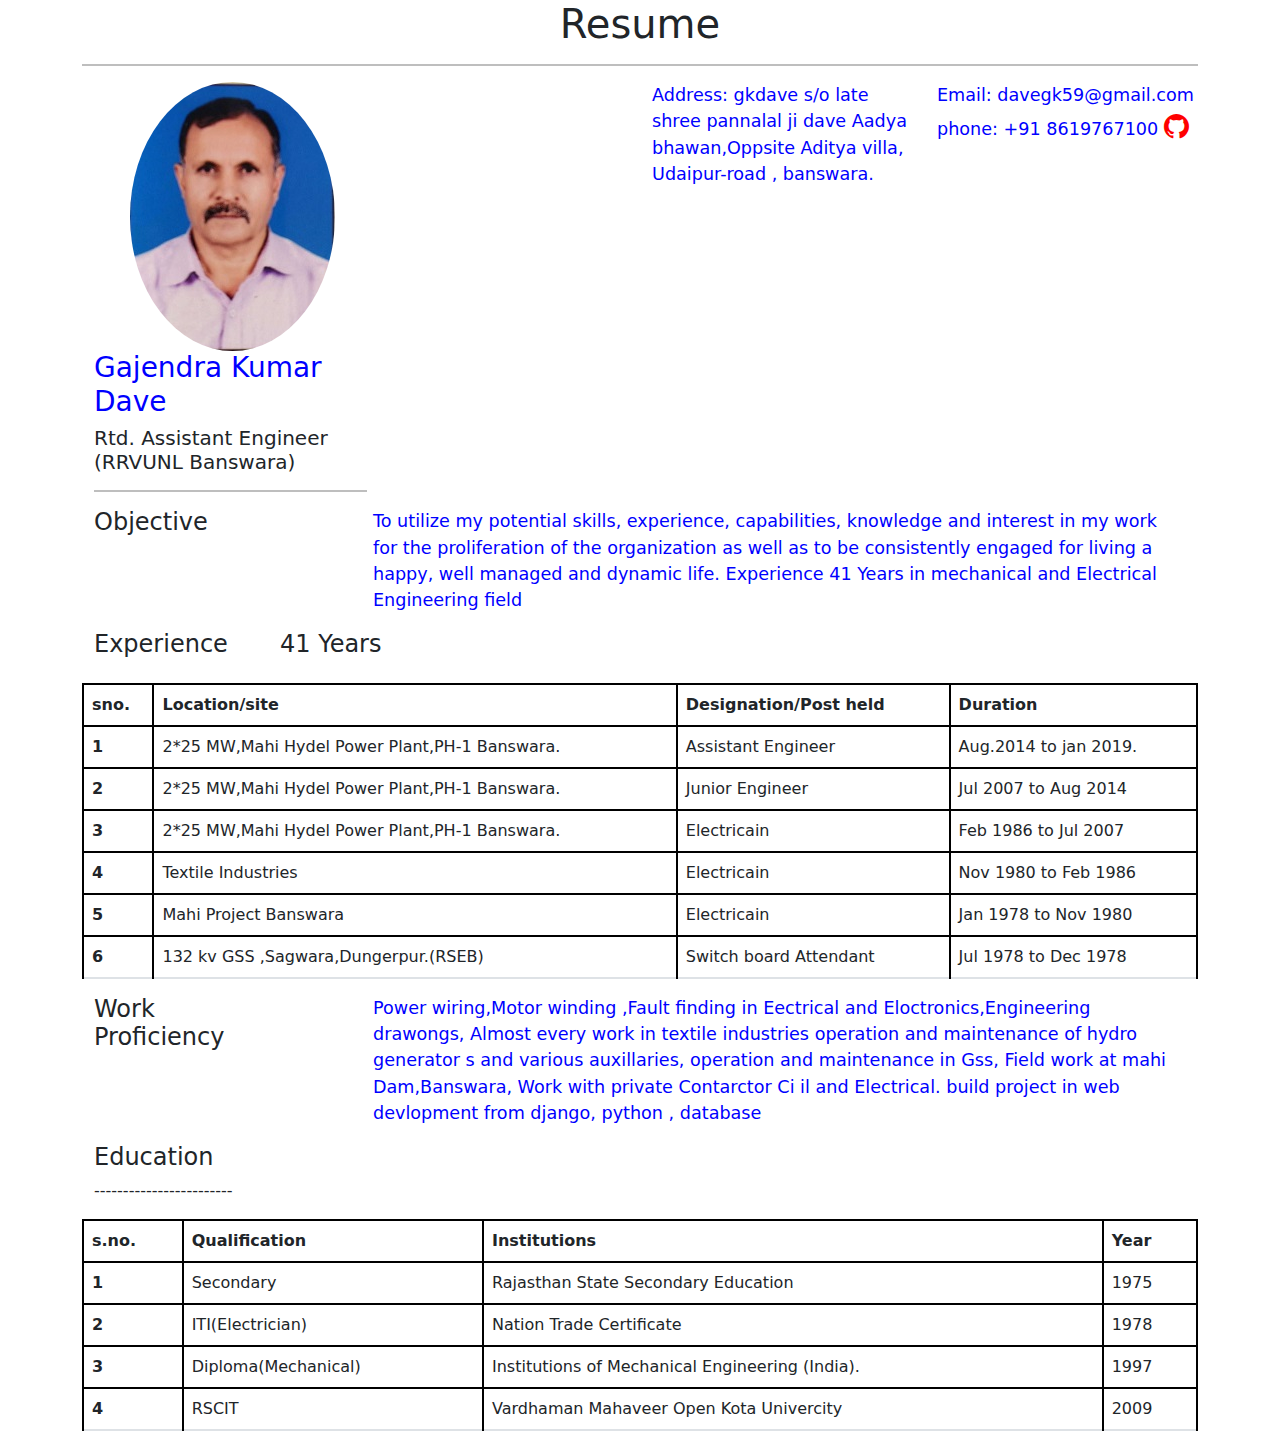
==== resumegk/experiance/experiance.html @ 84dad202 "first commit" ====
<!DOCTYPE html>
<html lang="en">

<head>
    <meta charset="UTF-8">
    <meta http-equiv="X-UA-Compatible" content="IE=edge">
    <meta name="viewport" content="width=device-width, initial-scale=1.0">
    <link rel="stylesheet" href="https://cdn.jsdelivr.net/npm/bootstrap-icons@1.8.2/font/bootstrap-icons.css">

    <link rel="stylesheet" href="cssboot/bootstrap.css">
    <link rel="stylesheet" href="cssboot/css/style.css">
    <style>
        .bi {
            color: red;
            font-size: 25px;
        }
    </style>



    <title> Resume</title>
</head>

<body>
    <h1 class="text-center">Resume</h1>

    <div class="container">
        <hr>
        <div class="row">
            <div class="col-3">
                <img src="images\pic1.jpg" class="img-fluid rounded-circle  mx-5 width='100px' height-'100px' ">

            </div>
            <div class="col-3">
            </div>
            <div class="col-3">
                <p>
                    Address: <b>gkdave</b> s/o late shree pannalal ji dave Aadya bhawan,Oppsite Aditya villa, Udaipur-road , banswara.</p>

            </div>
            <div class="col-3">
                <p><b>Email: davegk59@gmail.com phone: +91 8619767100</b>

                    <a href=" https://github.com/Gkdave?tab=repositories"><i class="bi bi-github"></i></a>

                </p>
                <p> </p>

            </div>
        </div>
        <div class=" container ">
            <div class="row "></div>
            <div class="col-3 ">
                <h3 style="color:blue; "> Gajendra Kumar Dave</h3>
                <h5> Rtd. Assistant Engineer (RRVUNL Banswara)</h5>
                <hr>
            </div>
            <div class="row ">
                <div class="col-2 ">
                    <h4> Objective</h4>
                </div>
                <div class="col-1 "></div>
                <div class="col-9 ">
                    <p> To utilize my potential skills, experience, capabilities, knowledge and interest in my work for the proliferation of the organization as well as to be consistently engaged for living a happy, well managed and dynamic life. Experience
                        41 Years in mechanical and Electrical Engineering field
                    </p>
                </div>
            </div>
            <div class="row ">
                <div class="col-2 ">
                    <h4> Experience</h4>


                </div>

                <div class="col-2 ">
                    <h4>41 Years</h4>
                </div>
                <div class="col-8 ">

                </div>

            </div>
            <div class="row mt-3 ">
                <table class="table ">
                    <thead>
                        <tr>
                            <th scope="col ">sno.</th>
                            <th scope="col ">Location/site</th>
                            <th scope="col ">Designation/Post held</th>
                            <th scope="col ">Duration</th>
                        </tr>
                    </thead>
                    <tbody>
                        <tr>
                            <th scope="row ">1</th>
                            <td>2*25 MW,Mahi Hydel Power Plant,PH-1 Banswara.</td>
                            <td> Assistant Engineer</td>
                            <td>Aug.2014 to jan 2019.</td>
                        </tr>
                        <tr>
                            <th scope="row ">2</th>
                            <td> 2*25 MW,Mahi Hydel Power Plant,PH-1 Banswara.</td>
                            <td>Junior Engineer </td>
                            <td>Jul 2007 to Aug 2014</td>
                        </tr>
                        <tr>
                            <th scope="row ">3</th>
                            <td>2*25 MW,Mahi Hydel Power Plant,PH-1 Banswara.</td>
                            <td>Electricain </td>
                            <td>Feb 1986 to Jul 2007</td>
                        </tr>
                        <tr>
                            <th scope="row ">4</th>
                            <td>Textile Industries</td>
                            <td>Electricain</td>
                            <td>Nov 1980 to Feb 1986</td>
                        </tr>
                        <tr>
                            <th scope="row ">5</th>
                            <td>Mahi Project Banswara</td>
                            <td>Electricain</td>
                            <td>Jan 1978 to Nov 1980</td>
                        </tr>
                        <tr>
                            <th scope="row ">6</th>
                            <td>132 kv GSS ,Sagwara,Dungerpur.(RSEB)</td>
                            <td>Switch board Attendant</td>
                            <td>Jul 1978 to Dec 1978</td>
                        </tr>
                    </tbody>
                </table>

            </div>
            <div class="row ">
                <div class="col-2 ">
                    <h4> Work Proficiency</h4>
                </div>
                <div class="col-1 "></div>
                <div class="col-9 ">
                    <p> Power wiring,Motor winding ,Fault finding in Eectrical and Eloctronics,Engineering drawongs, Almost every work in textile industries operation and maintenance of hydro generator s and various auxillaries, operation and maintenance
                        in Gss, Field work at mahi Dam,Banswara, Work with private Contarctor Ci il and Electrical. build project in web devlopment from django, python , database
                    </p>
                </div>
            </div>
            <div class="col-2 ">
                <h4> Education</h4>
                ------------------------
            </div>
            <div class="row mt-3 ">
                <table class="table ">
                    <thead>
                        <tr>
                            <th scope="col ">s.no.</th>
                            <th scope="col ">Qualification</th>
                            <th scope="col ">Institutions</th>
                            <th scope="col ">Year</th>
                        </tr>
                    </thead>
                    <tbody>
                        <tr>
                            <th scope="row ">1</th>
                            <td>Secondary </td>
                            <td> Rajasthan State Secondary Education </td>
                            <td>1975</td>
                        </tr>
                        <tr>
                            <th scope="row ">2</th>
                            <td> ITI(Electrician) </td>
                            <td>Nation Trade Certificate </td>
                            <td>1978</td>
                        </tr>
                        <tr>
                            <th scope="row ">3</th>
                            <td>Diploma(Mechanical)</td>
                            <td>Institutions of Mechanical Engineering (India). </td>
                            <td>1997</td>
                        </tr>
                        <tr>
                            <th scope="row ">4</th>
                            <td>RSCIT</td>
                            <td> Vardhaman Mahaveer Open Kota Univercity
                            </td>
                            <td>2009</td>
                        </tr>

                    </tbody>
                </table>

            </div>
        </div>
        <div>

        </div>

        <script src="jsboot/bootstrap.js "></script>


</body>

</html>
---- resumegk/experiance/cssboot/css/style.css ----
.h5 {
    color: aqua;
}

p {
    color: blue;
    font-weight: 200;
}

table,
th,
td {
    border: 2px solid black;
}

hr {
    border: 1px solid black;
}


/* responsive mobile  */

@media only screen and (max-width:500px) {
    .row {
        display: block;
        text-align: center;
    }
    .col-3 {
        width: 100%;
    }
    p {
        font-size: 24px;
    }
    .row {
        font-size: 12px;
    }
}
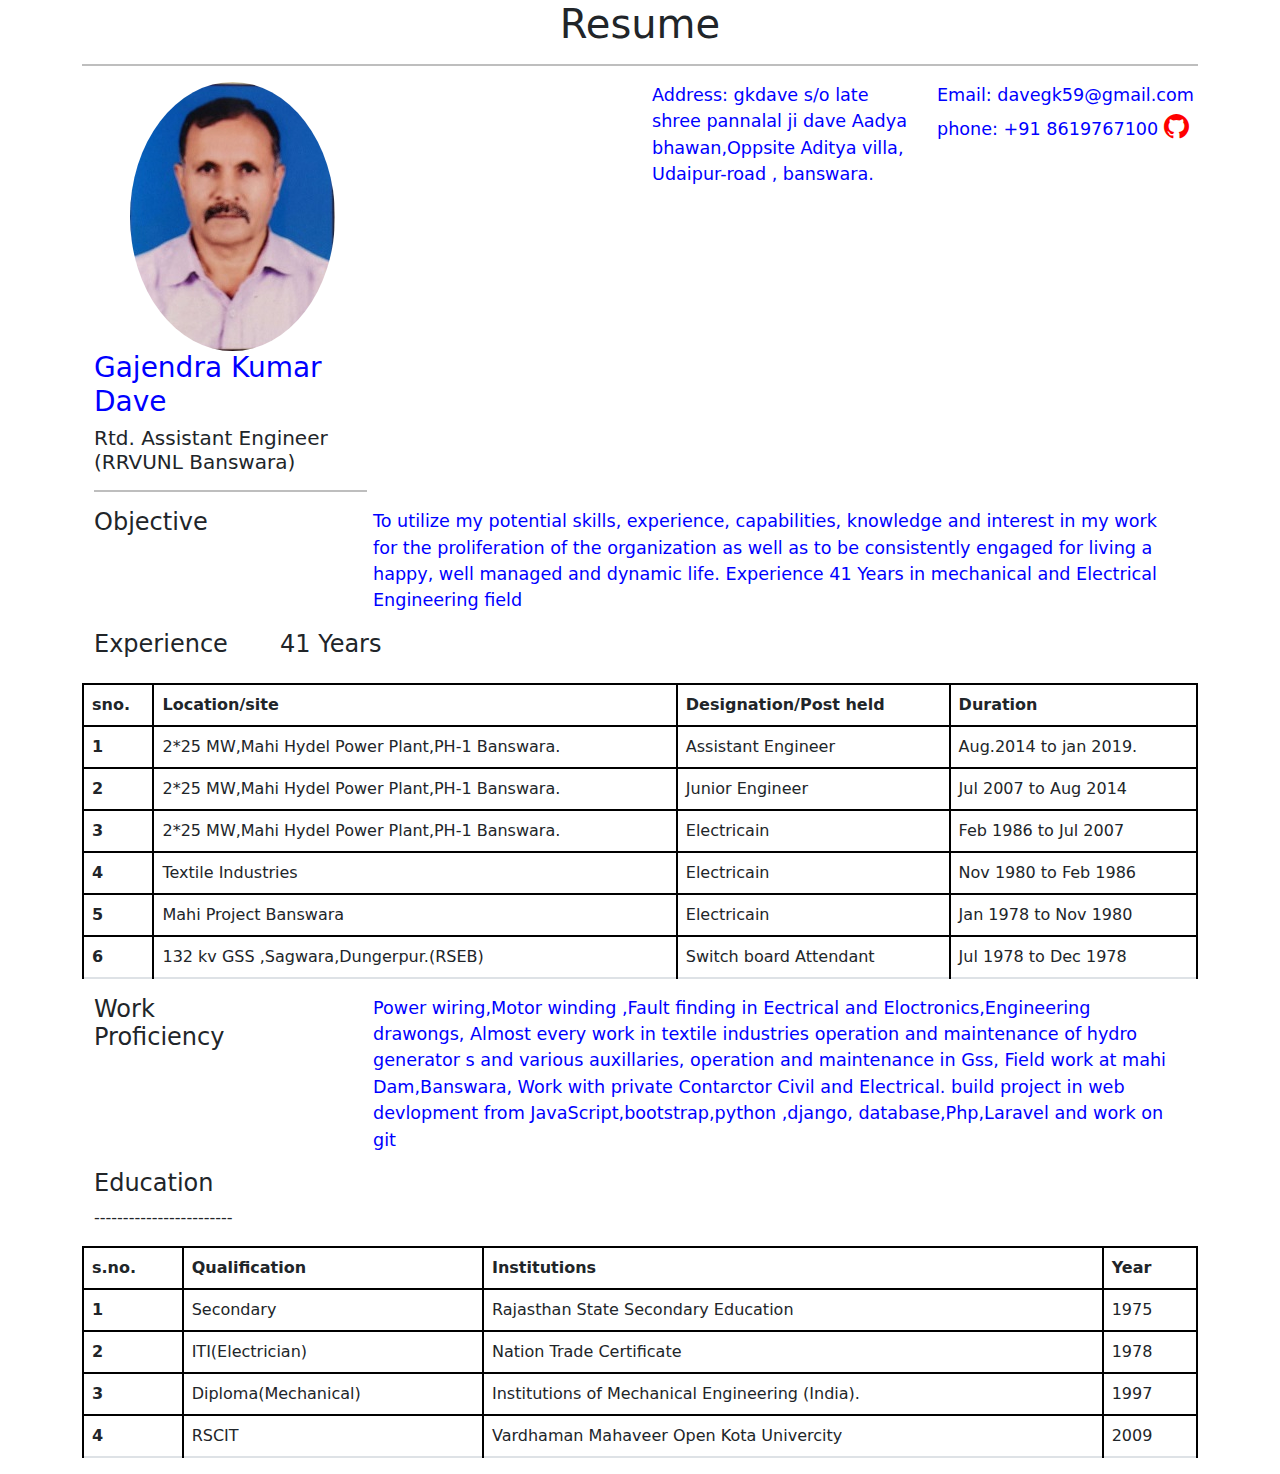
==== commit 94dec9d7: "Change in Exeperianc" ====
--- a/resumegk/experiance/experiance.html
+++ b/resumegk/experiance/experiance.html
@@ -139,7 +139,7 @@
                 <div class="col-1 "></div>
                 <div class="col-9 ">
                     <p> Power wiring,Motor winding ,Fault finding in Eectrical and Eloctronics,Engineering drawongs, Almost every work in textile industries operation and maintenance of hydro generator s and various auxillaries, operation and maintenance
-                        in Gss, Field work at mahi Dam,Banswara, Work with private Contarctor Ci il and Electrical. build project in web devlopment from django, python , database
+                        in Gss, Field work at mahi Dam,Banswara, Work with private Contarctor Civil and Electrical. build project in web devlopment from  JavaScript,bootstrap,python ,django, database,Php,Laravel and work on git 
                     </p>
                 </div>
             </div>
